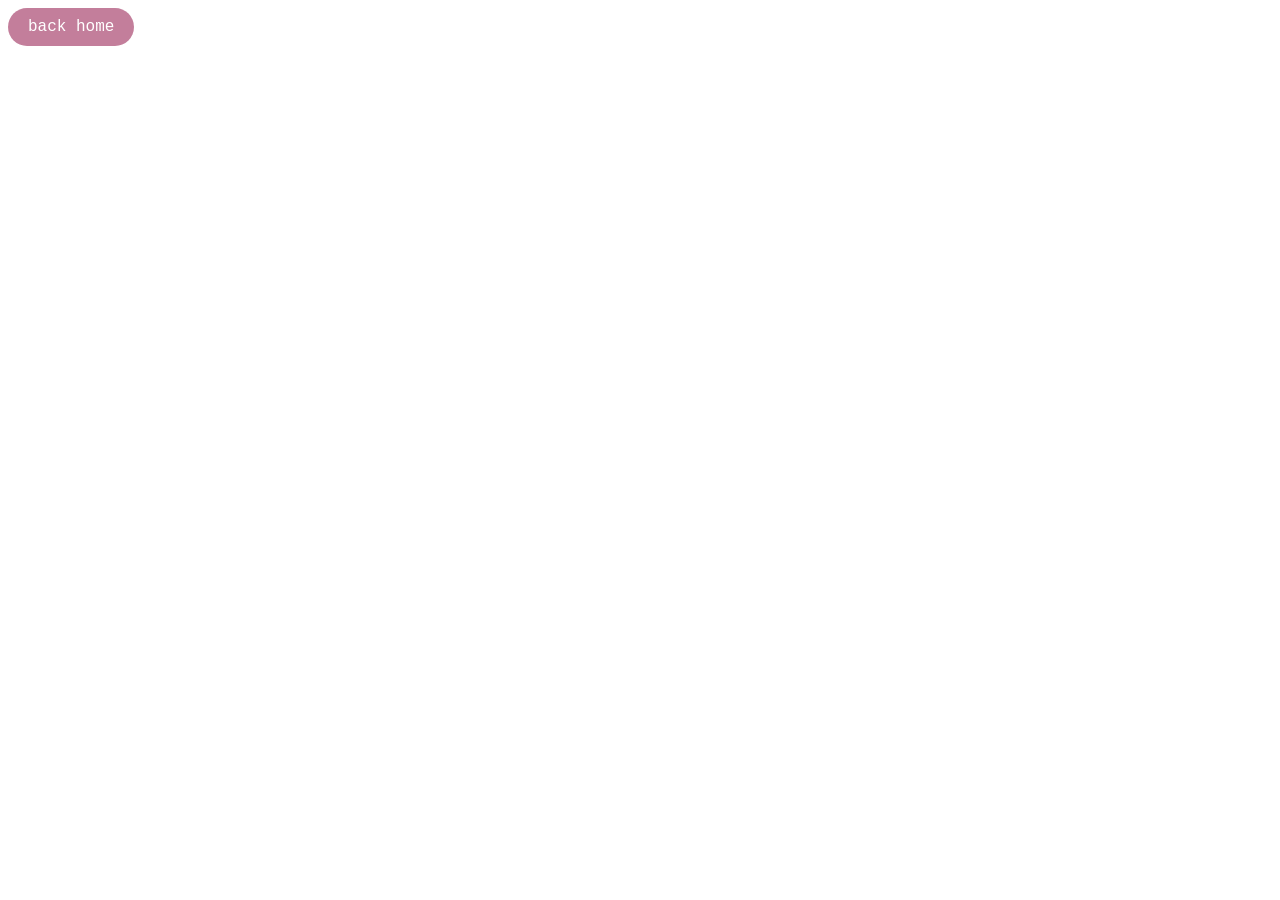
==== dog.html @ 1508992d "added other pages" ====
<!DOCTYPE html>
<html>
    <head> 
        <link rel="stylesheet" href="style.css" /> 
        <title> welcome to my website! </title>
    </head>
    <body>
       <a href="index.html" id="home-btn">back home</a>
    
    </body>
---- style.css ----
@font-face {
  font-family: "Muthiara";
  src: url("Muthiara.otf");
}

img {
    width: 200px;
    border-radius: 30%
}

.main {
    text-align: center;
    justify-content: center; /*centers L/R */
    align-items: center; /*centers like vertically */
    font-family:'Gill Sans', 'Gill Sans MT', Calibri, 'Trebuchet MS', sans-serif;
    background: rgb(238, 215, 224);
    color: rgb(110, 32, 75); 
    line-height: 0.8;
    margin: 30px
}

.container {
    background: white;
    border-radius: 10px;
    margin: 50px auto; /* auto makes the l and r margins equal, 50px = top + bottom */
        /* margin can have up to 4 values: top r bottom L */
    width: 400px;
    padding: 30px;
    box-shadow: 0px 8px 20px rgb(87, 87, 159, 0.5);
    animation: fade 1s ease;
}

@keyframes fade {
    from {
        opacity: 0;
        transform: translateY(40px);
    }
    to {
        opacity: 1;
        transform: translateY(0px);
    }
}
#welcome {
    margin: 20px;
    margin-top: 80px;
    padding: 2% 20px;
    font-family: 'Muthiara', cursive; 
    font-size: 70px;
    background: linear-gradient(to bottom, rgb(223, 126, 163), rgb(119, 37, 51));
    -webkit-background-clip: text;
    background-clip: text;
    -webkit-text-fill-color: transparent;
    color: transparent;
    animation: upDown 3s ease-in-out infinite;
}

@keyframes upDown {
    0%,
    100% {
        transform: translateY(0px);
    }
    50% {
        transform: translateY(-15px);
    }
}

.fun {
    font-family:'Gill Sans', 'Gill Sans MT', Calibri, 'Trebuchet MS', sans-serif;
    background: rgb(238, 215, 224);
    margin: 30px
}
.big-link {
    font-size: 22px; 
    font-weight: bold 
}
.big-link:hover{
    color:rgb(209, 68, 91)
}
.page{
    font-size: 20px
}
.page:hover{
    color:rgb(209, 68, 91)
}
/* ========= FUN PAGE!!!! ================ */ 
/* gona make backgrounod blue */
#fun-title {
    margin: 0px;
    margin-top: 10px;
    font-family: 'Muthiara', cursive; 
    font-size: 45px;
    background: linear-gradient(to bottom, rgb(159, 203, 231), rgb(187, 59, 80));
    -webkit-background-clip: text;
    background-clip: text;
    -webkit-text-fill-color: transparent;
    color: transparent;
    animation: upDown 3s ease-in-out infinite;
}

@keyframes upDown {
    0%,
    100% {
        transform: translateY(0px);
    }
    50% {
        transform: translateY(15px);
    }
}

#home-btn {
    display: inline-block; /* inline means same line(default); block = paragraph/box */
    border-radius: 20px;
    text-decoration: none;
    padding: 10px 20px;
    background: rgb(195, 126, 155);
    color: white;
    font-family: 'Courier New', Courier, monospace;
    transition: 0.3s transform;
}

#home-btn:hover { 
    transform: scale(1.05);
    background: rgb(153, 96, 120);
}

/*========== AMAZING FOOD PAGE ============= */

.food-gallery {
    display: flex; /* LR instead of UD */
    gap: 60px; /*space between items in the parent(so the cards)*/
    overflow-x: 0;
    overflow-y: hidden; 
}

.food-card {
    background: white;
    border-radius: 2px;
    margin: 50px auto; /*space AROUND element*/
    width: 250px;
    padding: 10px 0 20px 0; /* space INSIDe element */
    text-align: center;
    flex-shrink: 0; /*prevents from shrinking if no room */
    box-shadow: 0px 8px 20px rgba(159, 87, 134, 0.5);
    animation: fade 1s ease;
    transition: 0.3s ease; /* gotta put it here or else itll only be smooth when i hover */
}

.food-card img {
    width: 200px;
    border-radius: 0;
    height: 300px;
    object-fit: cover; /*crops instead of sstttretching */
}
.food-card:hover {
    transform: scale(1.03) rotate(3deg);
}
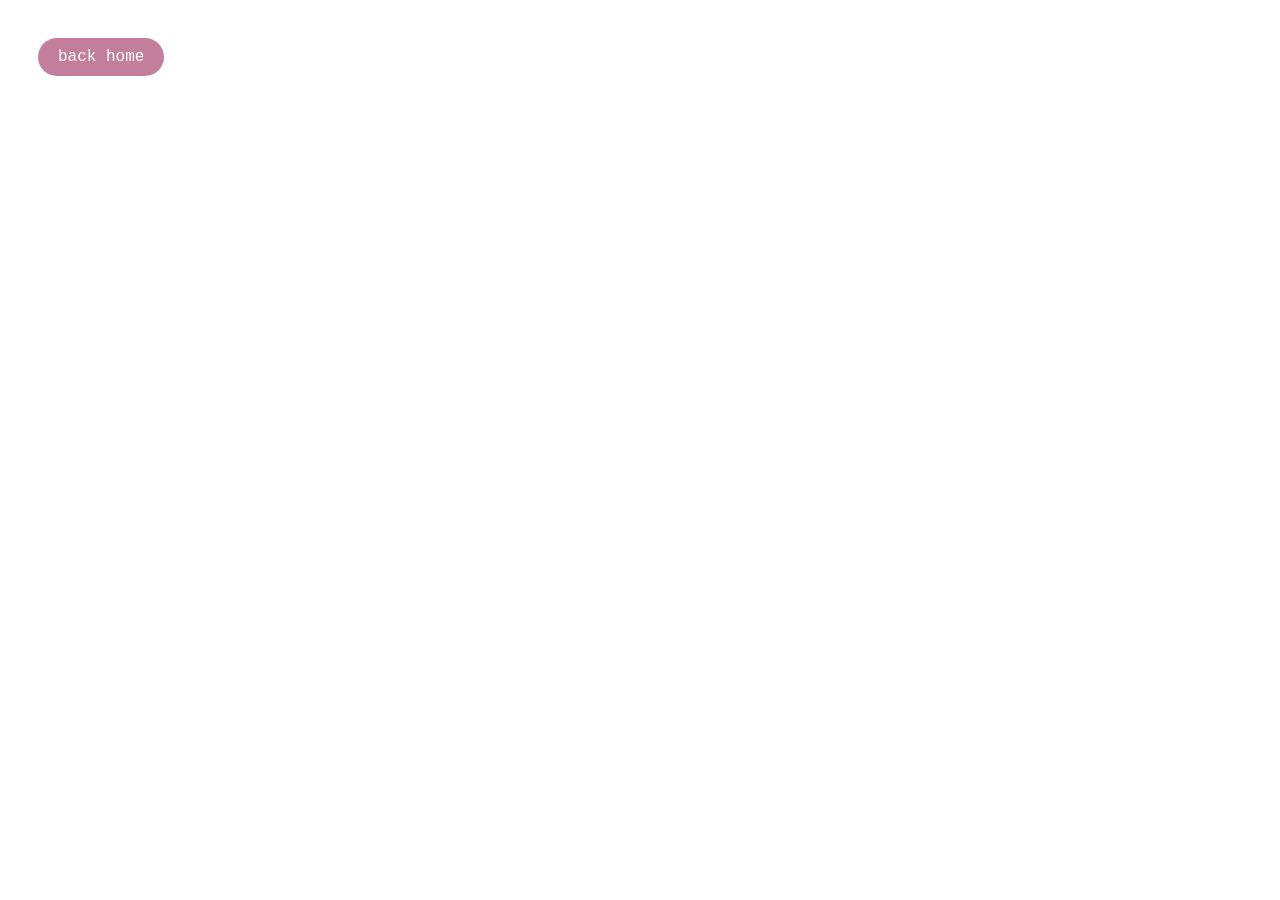
==== commit 49a2dc1c: "added cookie quotes!" ====
--- a/dog.html
+++ b/dog.html
@@ -4,7 +4,7 @@
         <link rel="stylesheet" href="style.css" /> 
         <title> welcome to my website! </title>
     </head>
-    <body>
+    <body class="dog-page">
        <a href="index.html" id="home-btn">back home</a>
-    
+        
     </body>
--- a/style.css
+++ b/style.css
@@ -107,11 +107,22 @@
     }
 }
 
+#cookie:hover {
+    transform: scale(1.05);
+    cursor: pointer;
+}
+
+#cookie:active {
+    transform: scale(1.08);
+}
+
+
 #home-btn {
     display: inline-block; /* inline means same line(default); block = paragraph/box */
     border-radius: 20px;
     text-decoration: none;
     padding: 10px 20px;
+    margin: 30px;
     background: rgb(195, 126, 155);
     color: white;
     font-family: 'Courier New', Courier, monospace;
@@ -125,19 +136,51 @@
 
 /*========== AMAZING FOOD PAGE ============= */
 
+.food-page {
+    background: linear-gradient(to bottom, #f1cedb, #fdeef5);
+    font-family:'Courier New', Courier, monospace;
+    margin: 30px;
+}
+
+.food-page h1 {
+    font-family: "Muthiara", cursive;
+    background: linear-gradient(to bottom, rgb(223, 126, 163), rgb(119, 37, 51));
+    -webkit-background-clip: text;
+    background-clip: text;
+    -webkit-text-fill-color: transparent;
+    color: transparent; 
+    font-size: 45px;
+    margin-top: 20px;
+    margin-bottom: 0px;
+}
 .food-gallery {
     display: flex; /* LR instead of UD */
-    gap: 60px; /*space between items in the parent(so the cards)*/
-    overflow-x: 0;
+    gap: 50px; /*space between items in the parent(so the cards)*/
+    overflow-x: auto;
     overflow-y: hidden; 
-}
-
+    padding: 0px 30px; /*0px u/d, 30px l/r INSIDE */
+    scroll-behavior: smooth; 
+}
+
+.food-gallery::-webkit-scrollbar {
+    height: 20px;
+    background: #fdeef5;
+    border-radius: 20px;
+    border: 2px solid white;
+}
+.food-gallery::-webkit-scrollbar-thumb {
+    background: #f7c3d6;
+    border-radius: 20px;
+    border: 2px solid #fdeef5;
+    cursor: grab;
+}
 .food-card {
     background: white;
-    border-radius: 2px;
+    border-radius: 3px;
     margin: 50px auto; /*space AROUND element*/
-    width: 250px;
-    padding: 10px 0 20px 0; /* space INSIDe element */
+    color: rgb(172, 95, 108);
+    width: 220px;
+    padding: 20px 20px 28px 20px; /* space INSIDe element */
     text-align: center;
     flex-shrink: 0; /*prevents from shrinking if no room */
     box-shadow: 0px 8px 20px rgba(159, 87, 134, 0.5);
@@ -146,11 +189,16 @@
 }
 
 .food-card img {
-    width: 200px;
+    width: 100%;
     border-radius: 0;
     height: 300px;
     object-fit: cover; /*crops instead of sstttretching */
 }
 .food-card:hover {
     transform: scale(1.03) rotate(3deg);
-}+}
+
+#subtitle {
+    font-style: italic;
+}
+
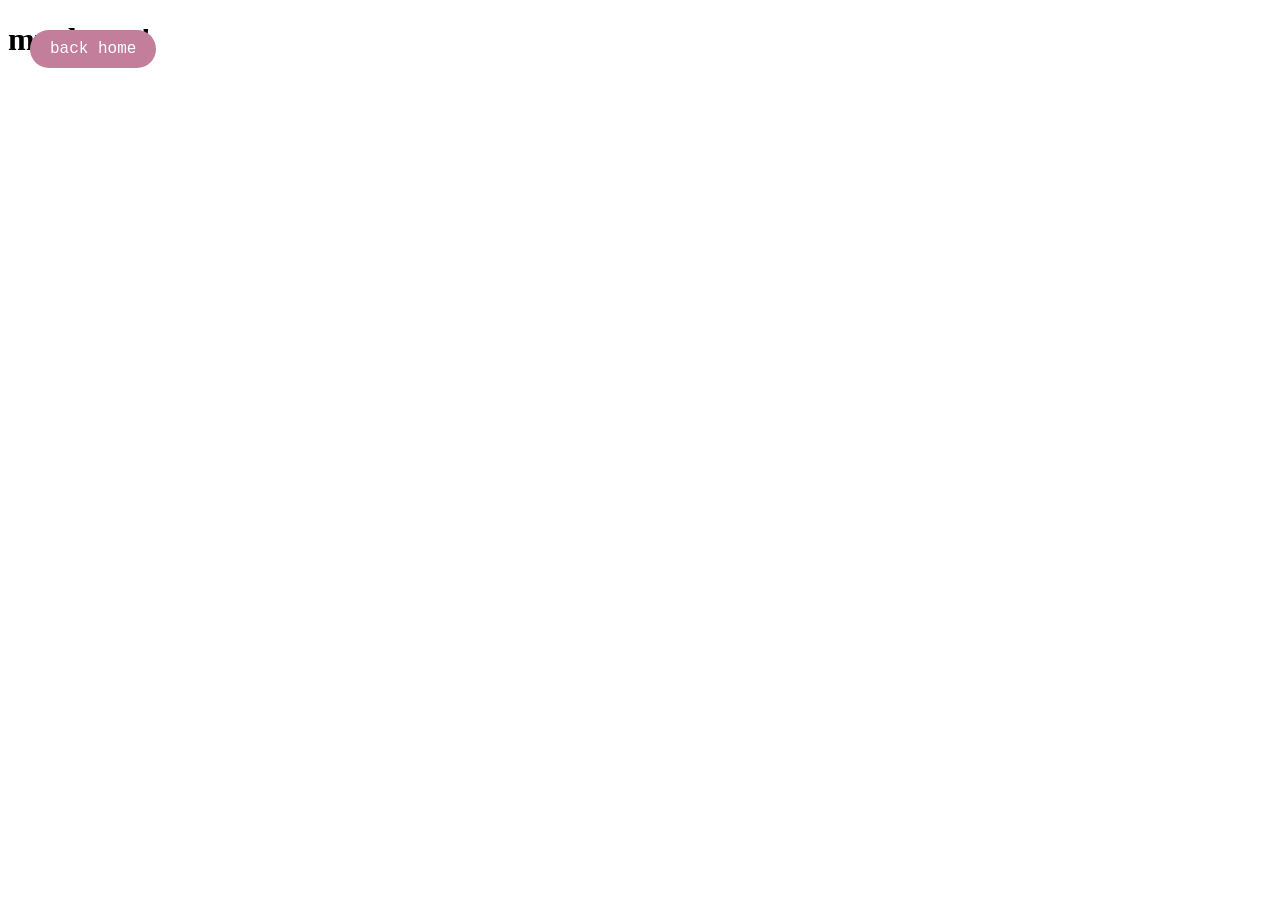
==== commit 7a22d222: "changes in css of fun page" ====
--- a/dog.html
+++ b/dog.html
@@ -6,5 +6,5 @@
     </head>
     <body class="dog-page">
        <a href="index.html" id="home-btn">back home</a>
-        
+       <h1>my doggy!</h1>
     </body>
--- a/style.css
+++ b/style.css
@@ -19,6 +19,9 @@
     margin: 30px
 }
 
+html, body {
+    height: 100%; 
+}
 .container {
     background: white;
     border-radius: 10px;
@@ -82,8 +85,49 @@
 .page:hover{
     color:rgb(209, 68, 91)
 }
+
+nav {
+    display: flex;
+    justify-content: center; /*centers horizontally*/
+    margin: 0px;
+    gap: 30px;
+}
+
+nav a {
+    background: rgb(250, 245, 182);
+    color: rgb(194, 132, 132);
+    padding: 15px 25px;
+    text-decoration: none;
+    border-radius: 100px;
+}
+
+nav a:hover {
+    transform: scale(1.04);
+    background: rgb(228, 121, 121);
+}
+
+nav a:active {
+    transform: scale(1.08);
+}
 /* ========= FUN PAGE!!!! ================ */ 
 /* gona make backgrounod blue */
+.fun {
+    background: rgb(215, 235, 255);
+    margin: 0;
+    padding: 0;
+}
+
+.fun-layout {
+    display: flex;
+    justify-content: center;
+    align-items: flex-start; /* align items to the top */
+    margin: 0px;
+    gap: 80px;
+    width: 100%;
+    padding: 110px 30px 40px;
+    box-sizing: border-box;
+}
+
 #fun-title {
     margin: 0px;
     margin-top: 10px;
@@ -107,6 +151,9 @@
     }
 }
 
+#cookie {
+    width: 350px;
+}
 #cookie:hover {
     transform: scale(1.05);
     cursor: pointer;
@@ -116,14 +163,36 @@
     transform: scale(1.08);
 }
 
-
+.left {
+    width: 45%;
+    margin-left: 100px;
+}
+.cookie-clicker {
+    width: 45%;
+    margin-right: 100px;
+    text-align: center;
+    font-family:'Courier New', Courier, monospace;
+    border: 8px dotted white; 
+    padding: 30px;
+    box-sizing: border-box; /*includes padding + border into total width/height*/ 
+}
+
+#quote {
+    color: rgb(137, 62, 137);
+    min-height: 50px;
+    font-size: 18px;
+    line-height: 1.3;
+    transition: color 1s ease;
+}
 #home-btn {
-    display: inline-block; /* inline means same line(default); block = paragraph/box */
+    position: fixed;
+    top: 30px;
+    left: 30px;
     border-radius: 20px;
     text-decoration: none;
     padding: 10px 20px;
-    margin: 30px;
     background: rgb(195, 126, 155);
+    z-index: 2;
     color: white;
     font-family: 'Courier New', Courier, monospace;
     transition: 0.3s transform;
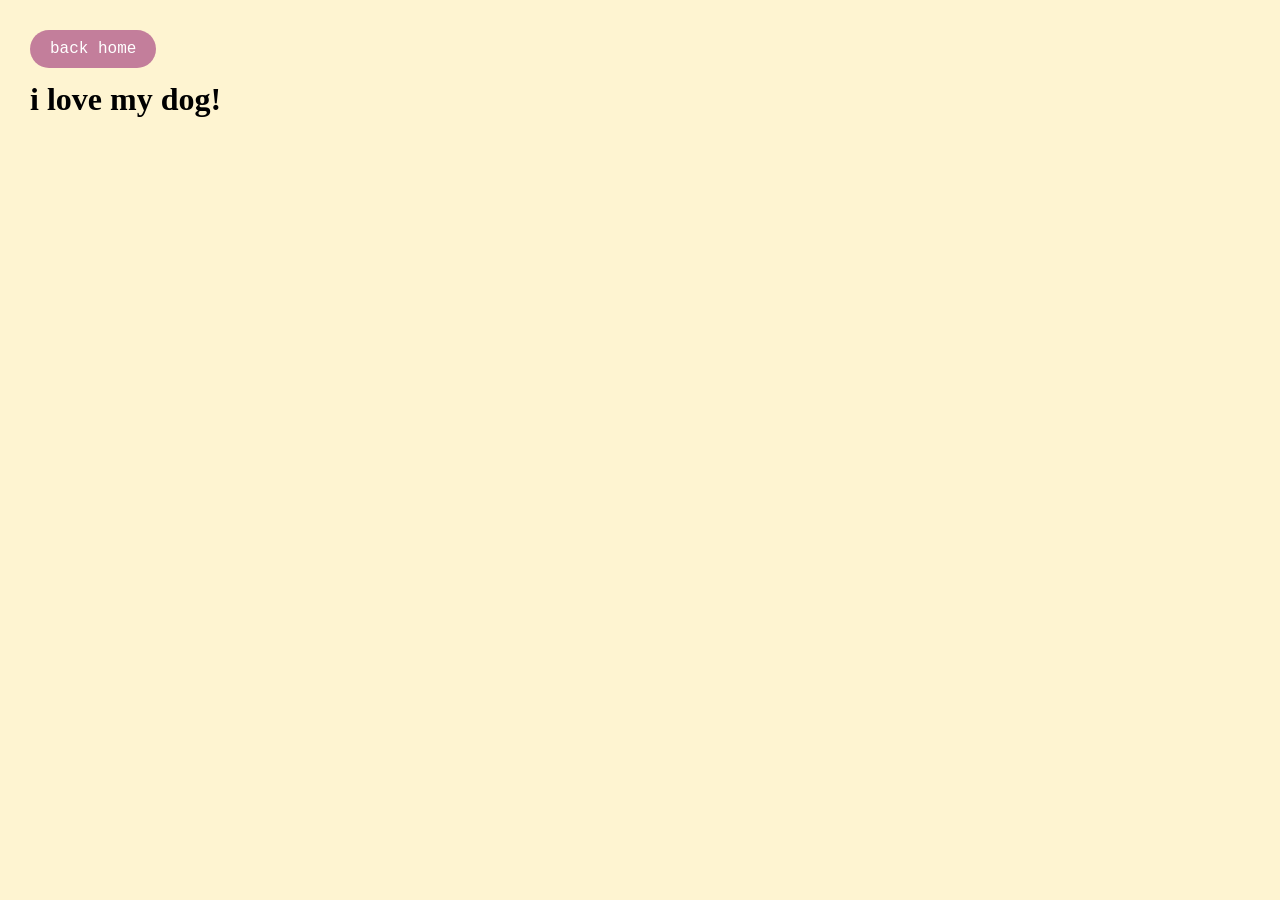
==== commit 33d24c32: "added flower spinny on home page" ====
--- a/dog.html
+++ b/dog.html
@@ -6,5 +6,5 @@
     </head>
     <body class="dog-page">
        <a href="index.html" id="home-btn">back home</a>
-       <h1>my doggy!</h1>
+       <h1>i love my dog!</h1>
     </body>
--- a/style.css
+++ b/style.css
@@ -31,8 +31,13 @@
     padding: 30px;
     box-shadow: 0px 8px 20px rgb(87, 87, 159, 0.5);
     animation: fade 1s ease;
-}
-
+    transition: 0.5s ease;
+
+}
+
+.container:hover {
+    transform: rotate(3deg);
+}
 @keyframes fade {
     from {
         opacity: 0;
@@ -203,6 +208,43 @@
     background: rgb(153, 96, 120);
 }
 
+.flowers img {
+    position: fixed;
+    image-rendering: pixelated;
+    user-select: none;
+    transition: transform 1s ease;
+    z-index: 1;
+}
+
+.flowers img:hover {
+    transform: rotate(360deg) scale(1.4);
+    cursor: pointer;
+}
+
+#purple-flower {
+    width: 100px;
+    top: 12%;
+    left: 10%;
+}
+
+#pink-flower {
+    width: 160px;
+    top: 30%;
+    right: 3%;
+}
+
+#purple-flower2 {
+    width: 130px;
+    bottom: 15%;
+    right: 24%;
+}
+
+#pink-flower2 {
+    width: 180px;
+    bottom: 23%;
+    left: 20%;
+}
+
 /*========== AMAZING FOOD PAGE ============= */
 
 .food-page {
@@ -271,3 +313,12 @@
     font-style: italic;
 }
 
+/*========DOGGY PAGE ======= */
+.dog-page {
+    background: rgb(254, 244, 209);
+    display: flex;
+    margin: 0px;
+    width: 100%;
+    padding: 60px 30px;
+    box-sizing: border-box;
+}
